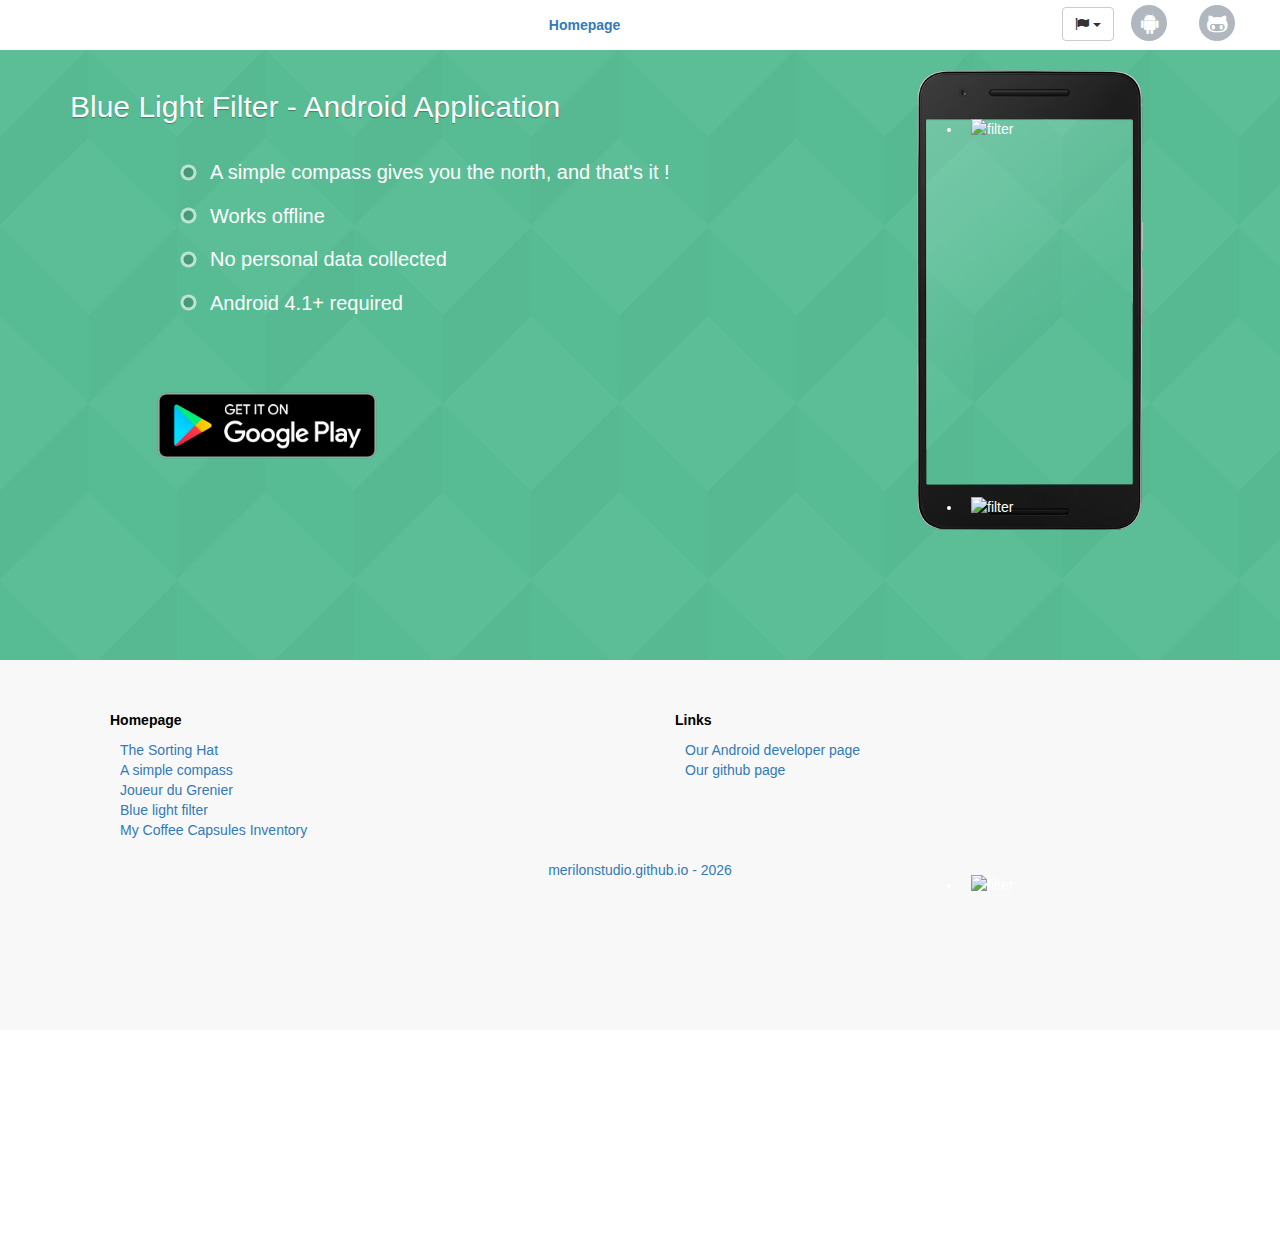
==== bluelightfilter.html @ 37e59b3c "favicon" ====
<!DOCTYPE html>
<html lang="en">
<head>
<meta charset="utf-8">
<title data-locale-text="filter.filtertitle">Blue light filter - Android app</title>
<meta name="viewport" content="width=device-width, initial-scale=1, shrink-to-fit=no">
<meta name="theme-color" content="#56bc94">
<link rel="icon" type="image/png" href="img/favicon.png" />
<link rel="stylesheet" href="css/bootstrap.min.css">
<link rel="stylesheet" href="css/font-awesome.min.css" type="text/css">
<link rel="stylesheet" href="css/flexslider.css" type="text/css">
<link rel="stylesheet" href="css/index.css" type="text/css">
<link rel="stylesheet" href="css/apps.css" type="text/css">
</head>
<body>


    <header id="header" class="header">
        <nav>
            <div class="container-fluid">

                <div class="hidden-sm hidden-xs col-md-9 col-xs-12" style="height: 50px;">
                    <ul class="nav nav-pills col-md-offset-5">
                        <li class="col-md-8"><a data-locale-text="homepage" href="index.html">Homepage</a></li>
                        <li class="col-md-4 hidden"><a data-locale-text="ourapps" href="#">Our apps</a></li>
                    </ul>
                </div>
                <div class="col-md-3 col-xs-12" style="height: 50px;">
                    <ul class="nav nav-pills social pull-right">
                        <li>
                            <div class="dropdown">
                                <button class="btn btn-default dropdown-toggle" type="button" id="dropdownMenu1" data-toggle="dropdown"
                                    aria-haspopup="true" aria-expanded="true">
                                    <i class="fa fa-flag" aria-hidden="true"></i> <span class="caret"></span>
                                </button>
                                <ul class="dropdown-menu" aria-labelledby="dropdownMenu1">
                                    <li><a id="setFr" href="#">fr</a></li>
                                    <li><a id="setEn" href="#">en</a></li>
                                </ul>
                            </div>
                        </li>
                        <li><a href="https://play.google.com/store/apps/dev?id=5564318794958031946" class="android-icon" target="_blank"
                            title="Our play store page"> <span><i class="fa fa-android" aria-hidden="true"></i></span>
                        </a></li>
                        <li><a href="https://github.com/merilonstudio" class="github-icon" target="_blank" title="Our github page"> <span><i
                                    class="fa fa-github-alt" aria-hidden="true"></i></span>
                        </a></li>
                    </ul>
                </div>

            </div>

        </nav>
    </header>

    <section>
        <section id="promo" class="promo section offset-header has-pattern">
            <div class="container">
                <div class="row">
                    <div class="overview col-md-8 col-sm-8 col-xs-12">
                        <h2 data-locale-text="filter.filterintro" class="title">Blue Light Filter - Android Application</h2>
                        <ul class="summary">
                            <li data-locale-text="filter.filter1">A simple compass gives you the north, and that's it !</li>
                            <li data-locale-text="worksoffline">Works offline</li>
                            <li data-locale-text="personaldata">No personal data collected</li>
                            <li data-locale-text="verrequired">Android 4.1+ required</li>
                        </ul>
                        <div class="download-area col-xs-12">
                            <ul class="btn-group list-inline col-xs-12">
                                <li class="ios-btn hidden col-md-6 col-xs-12"><a href="#">Download from the App Store</a></li>
                                <li class="android-btn col-md-6 col-xs-12"><a
                                    href="https://play.google.com/store/apps/details?id=com.merilonstudio.bluelightfilter"
                                    data-locale-bgimg="playbadge">Get it from Google Play</a></li>
                            </ul>
                        </div>
                    </div>

                    <div class="col-md-4 col-sm-4 col-xs-12">
                        <div class="phone android">
                            <div class="android-inner">
                                <div class="flexslider">
                                    <ul class="slides">
                                        <li><img src="img/filter/filter-merilon-studio-screenshot1.png" alt="filter" draggable="false"></li>
                                        <li><img src="img/filter/filter-merilon-studio-screenshot2.png" alt="filter" draggable="false"></li>
                                        <li><img src="img/filter/filter-merilon-studio-screenshot3.png" alt="filter" draggable="false"></li>
                                    </ul>
                                </div>
                            </div>
                            <div class="custom-navigation col-md-12 col-sm-12 col-xs-12">
                                <div class="custom-controls-container"></div>
                            </div>
                        </div>
                    </div>
                    
                </div>
            </div>
        </section>
    </section>

    <footer class="footer">
        <div class="container">
            <ul class="footer-links row">
                <li class="col-md-6"><a data-locale-text="homepage" href="index.html">Homepage</a>
                    <ul>
                        <li><a data-locale-text="sorting.sortinghat" href="sorting-hat.html">The Sorting Hat</a></li>
                        <li><a data-locale-text="compass.compassintro" href="simple-compass.html">A simple compass</a></li>
                        <li><a data-locale-text="jdg.jdg" href="joueurdugrenier.html">Joueur du Grenier</a></li>
                        <li><a data-locale-text="filter.filter" href="#">Blue light filter</a></li>
                        <li><a data-locale-text="caps.caps" href="mycoffeecapsules.html">My Coffee Capsules Inventory</a></li>
                    </ul></li>
                <li class="col-md-6"><a data-locale-text="links" href="#">Links</a>
                    <ul>
                        <li><a data-locale-text="playstore" href="https://play.google.com/store/apps/dev?id=5564318794958031946">Android
                                developer page</a></li>
                        <li><a data-locale-text="githubpage" href="https://github.com/merilonstudio">Our github page</a></li>
                    </ul></li>
            </ul>
            <div class="row">
                <div class="col-md-12 center">
                    <a id="author" rel="author" href="https://merilonstudio.github.io">merilonstudio.github.io</a>
                </div>
            </div>
        </div>
    </footer>

    <script src="js/jquery-3.2.1.min.js"></script>
    <script src="js/bootstrap.min.js"></script>
    <script src="js/locale.js"></script>
    <script src="js/common.js"></script>
    <script src="js/jquery.flexslider-min.js"></script>
    <script src="js/apps.js"></script>
</body>
</html>
---- css/index.css ----
@CHARSET "UTF-8";

/********************************************************************************************************* */
/********************************************** HEADER *************************************************** */
/********************************************************************************************************* */
.nav-pills>li>a {
    line-height: 30px;
    text-align: center;
    font-weight: bold;
}

.nav-pills>li>a:hover {
    background: none;
}

#header .social a {
    padding-top: 5px;
    padding-bottom: 5px;
}

#header .social a>span {
    background: #b0b7bf;
    width: 36px;
    height: 36px;
    display: inline-block;
    -webkit-border-radius: 50%;
    -moz-border-radius: 50%;
    -ms-border-radius: 50%;
    -o-border-radius: 50%;
    border-radius: 50%;
    -moz-background-clip: padding;
    -webkit-background-clip: padding-box;
    background-clip: padding-box;
    color: #fff;
    text-align: center;
}

#header .social .dropdown {
    margin-top: 7px;
}

#header .social a.android-icon>span:hover {
    background: #2a7526;
}

#header .social a.github-icon>span:hover {
    background: #000000;
}

#header .social a .fa {
    font-size: 22px;
    padding-top: 7px;
}

/********************************************************************************************************* */
/******************************************** HOMEPAGE *************************************************** */
/********************************************************************************************************* */
.main h1, .main h3 {
    text-align: center;
}

/********************************************************************************************************* */
/********************************************** APPS ***************************************************** */
/********************************************************************************************************* */
.container {
    padding-bottom: 100px;
}

.promo {
    background-color: #56bc94;
    color: #fff;
    padding-top: 20px;
}

.has-pattern {
    background-image: url(../img/pattern-1.png);
    background-repeat: repeat;
    background-position: left top;
}

.promo .overview h2 {
    font-size: 30px;
    margin-bottom: 35px;
    text-shadow: 0 1px 1px rgba(0, 0, 0, 0.3);
}

.promo .overview .summary {
    margin-bottom: 60px;
    margin-left: 70px;
}

.promo .overview .download-area {
    display: inline-block;
}

.promo .overview .btn-group li {
    padding: 0;
    margin-bottom: 15px;
}

.list-inline>li {
    display: inline-block;
    padding-right: 5px;
    padding-left: 5px;
}

.promo .overview .summary li {
    margin-bottom: 15px;
    list-style: none;
    font-size: 20px;
    font-weight: 300;
    padding-left: 30px;
    background: url(../img/bullet.png) no-repeat left center;
}

.android-btn a, .ios-btn a {
    background-repeat: no-repeat;
    width: 252px;
    display: block;
    background-size: 250px;
    height: 100px;
    max-width: 300px;
    text-indent: -9999px;
    margin: 0 auto;
}

.phone.android {
    background: url(../img/phone_1x.png) no-repeat;
    background-size: 60%;
    position: relative;
    height: 490px;
    background-repeat: no-repeat;
    background-position: center top;
}

.phone .android-inner {
    position: absolute;
    width: 222px;
    height: 394px;
    left: 78px;
    top: 51px;
}

.phone.android img {
    height: 378px;
    width: 215px;
    display: block;
    margin-left: 9px;
}

/********************************************************************************************************* */
/********************************************** FOOTER *************************************************** */
/********************************************************************************************************* */
.footer {
    background: #f8f8f8;
    color: #99979c;
    float: left;
    padding-bottom: 50px;
    padding-top: 50px;
    text-align: center;
    width: 100%;
}

.footer-links li {
    list-style-type: none;
    text-align: left;
}

.footer-links li>ul {
    padding: 10px;
}

.footer-links>li>a {
    font-weight: bold;
    color: #000000;
}

@media only screen and (max-width: 768px) {
    .promo .overview h2 {
        margin-bottom: 15px;
    }
    .promo .overview .summary {
        margin-bottom: 10px;
        margin-left: 10px;
    }
}
---- css/apps.css ----
@CHARSET "UTF-8";

/********************************************************************************************************* */
/********************************************** APPS ***************************************************** */
/********************************************************************************************************* */
.promo .overview h2 {
    font-size: 30px;
    margin-bottom: 35px;
    text-shadow: 0 1px 1px rgba(0, 0, 0, 0.3);
}

.promo .overview .summary {
    margin-bottom: 60px;
    margin-left: 70px;
}

.promo .overview .download-area {
    display: inline-block;
}

.promo .overview .btn-group li {
    padding: 0;
    margin-bottom: 15px;
}

.list-inline>li {
    display: inline-block;
    padding-right: 5px;
    padding-left: 5px;
}

.promo .overview .summary li {
    margin-bottom: 15px;
    list-style: none;
    font-size: 20px;
    font-weight: 300;
    padding-left: 30px;
    background: url(../img/bullet.png) no-repeat left center;
}

.android-btn a {
    background-image: url(../img/en_badge_web_generic.png);
}

.android-btn a, .ios-btn a {
    background-repeat: no-repeat;
    width: 252px;
    display: block;
    background-size: 250px;
    height: 100px;
    max-width: 300px;
    text-indent: -9999px;
    margin: 0 auto;
}

.phone.android {
    background: url(../img/phone_1x.png) no-repeat;
    background-size: 226px;
    position: relative;
    height: 490px;
    background-repeat: no-repeat;
    background-position: center top;
    width: 230px;
    margin: 0 auto;
}

.phone .android-inner {
    position: relative;
    width: 213px;
    left: 7px;
    top: 49px;
}

.custom-navigation {
    display: table;
    table-layout: fixed;
}

.custom-navigation>* {
    display: table-cell;
}

.flex-control-nav {
    position: relative;
    bottom: auto;
}

.flex-nav-prev, .flex-nav-next {
    display: none;
}

.flex-control-paging li a {
    background: #ffffff;
}

.flex-control-paging li a.flex-active {
    background: #379C74;
}

@media only screen and (min-width: 769px) and (max-width: 1280px) {
}

@media only screen and (max-width: 768px) {
    .promo .overview .summary {
        margin-left: 0;
        margin-bottom: 20px;
    }
}
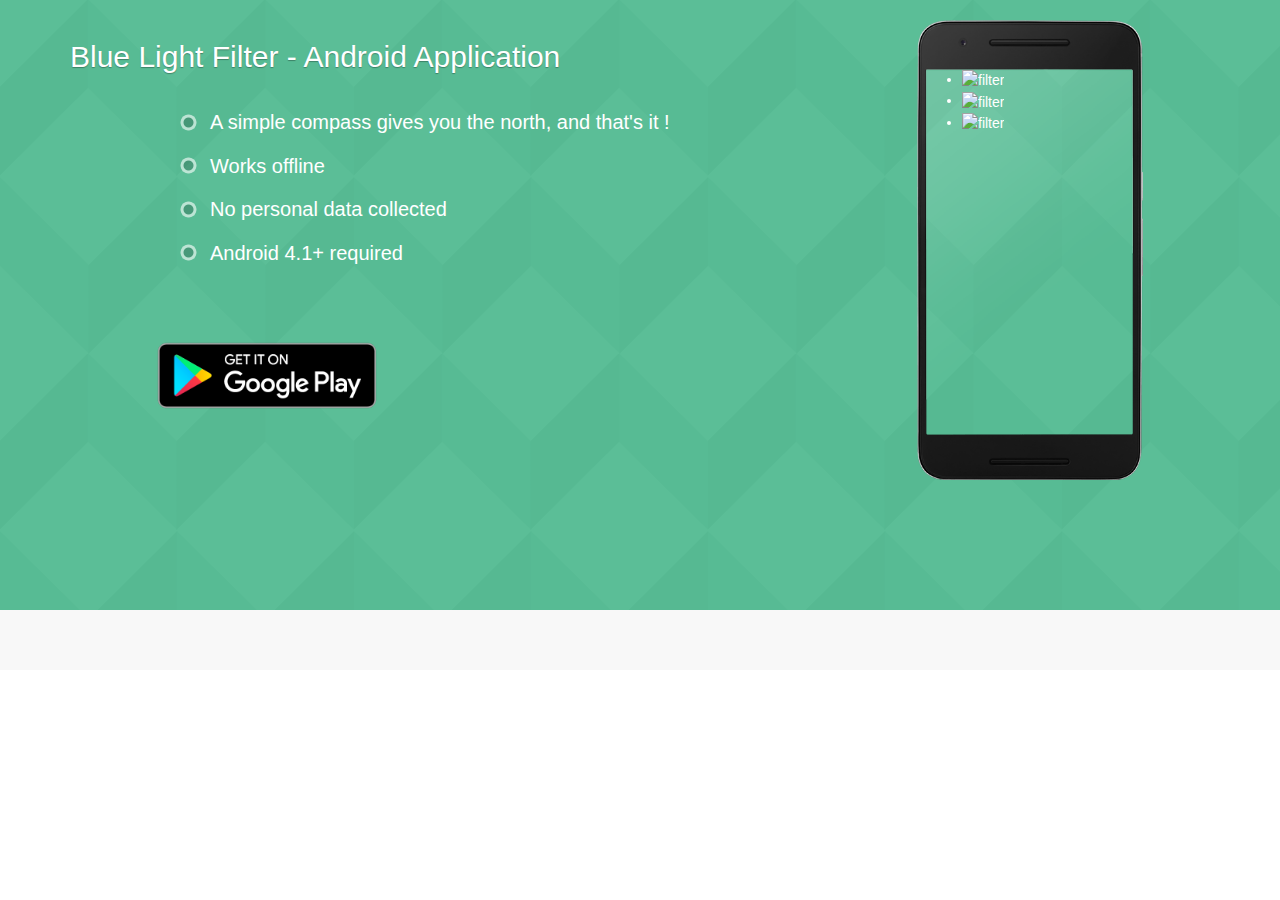
==== commit 768657af: "microdata" ====
--- a/bluelightfilter.html
+++ b/bluelightfilter.html
@@ -5,72 +5,38 @@
 <title data-locale-text="filter.filtertitle">Blue light filter - Android app</title>
 <meta name="viewport" content="width=device-width, initial-scale=1, shrink-to-fit=no">
 <meta name="theme-color" content="#56bc94">
+<meta name="robots" content="index, follow">
 <link rel="icon" type="image/png" href="img/favicon.png" />
 <link rel="stylesheet" href="css/bootstrap.min.css">
 <link rel="stylesheet" href="css/font-awesome.min.css" type="text/css">
 <link rel="stylesheet" href="css/flexslider.css" type="text/css">
-<link rel="stylesheet" href="css/index.css" type="text/css">
+<link rel="stylesheet" href="css/common.css" type="text/css">
 <link rel="stylesheet" href="css/apps.css" type="text/css">
 </head>
 <body>
 
-
-    <header id="header" class="header">
-        <nav>
-            <div class="container-fluid">
-
-                <div class="hidden-sm hidden-xs col-md-9 col-xs-12" style="height: 50px;">
-                    <ul class="nav nav-pills col-md-offset-5">
-                        <li class="col-md-8"><a data-locale-text="homepage" href="index.html">Homepage</a></li>
-                        <li class="col-md-4 hidden"><a data-locale-text="ourapps" href="#">Our apps</a></li>
-                    </ul>
-                </div>
-                <div class="col-md-3 col-xs-12" style="height: 50px;">
-                    <ul class="nav nav-pills social pull-right">
-                        <li>
-                            <div class="dropdown">
-                                <button class="btn btn-default dropdown-toggle" type="button" id="dropdownMenu1" data-toggle="dropdown"
-                                    aria-haspopup="true" aria-expanded="true">
-                                    <i class="fa fa-flag" aria-hidden="true"></i> <span class="caret"></span>
-                                </button>
-                                <ul class="dropdown-menu" aria-labelledby="dropdownMenu1">
-                                    <li><a id="setFr" href="#">fr</a></li>
-                                    <li><a id="setEn" href="#">en</a></li>
-                                </ul>
-                            </div>
-                        </li>
-                        <li><a href="https://play.google.com/store/apps/dev?id=5564318794958031946" class="android-icon" target="_blank"
-                            title="Our play store page"> <span><i class="fa fa-android" aria-hidden="true"></i></span>
-                        </a></li>
-                        <li><a href="https://github.com/merilonstudio" class="github-icon" target="_blank" title="Our github page"> <span><i
-                                    class="fa fa-github-alt" aria-hidden="true"></i></span>
-                        </a></li>
-                    </ul>
-                </div>
-
-            </div>
-
-        </nav>
+    <header w3-include-html="templates/header.html" id="header" class="header">
+        
     </header>
 
-    <section>
+    <section itemscope itemtype="http://schema.org/SoftwareApplication">
         <section id="promo" class="promo section offset-header has-pattern">
             <div class="container">
                 <div class="row">
                     <div class="overview col-md-8 col-sm-8 col-xs-12">
-                        <h2 data-locale-text="filter.filterintro" class="title">Blue Light Filter - Android Application</h2>
+                        <h2 data-locale-text="filter.filterintro" class="title" itemprop="name">Blue Light Filter - Android Application</h2>
                         <ul class="summary">
-                            <li data-locale-text="filter.filter1">A simple compass gives you the north, and that's it !</li>
+                            <li data-locale-text="filter.filter1" itemprop="featureList">A simple compass gives you the north, and that's it !</li>
                             <li data-locale-text="worksoffline">Works offline</li>
                             <li data-locale-text="personaldata">No personal data collected</li>
-                            <li data-locale-text="verrequired">Android 4.1+ required</li>
+                            <li data-locale-text="verrequired" itemprop="operatingSystem">Android 4.1+ required</li>
                         </ul>
                         <div class="download-area col-xs-12">
                             <ul class="btn-group list-inline col-xs-12">
                                 <li class="ios-btn hidden col-md-6 col-xs-12"><a href="#">Download from the App Store</a></li>
                                 <li class="android-btn col-md-6 col-xs-12"><a
                                     href="https://play.google.com/store/apps/details?id=com.merilonstudio.bluelightfilter"
-                                    data-locale-bgimg="playbadge">Get it from Google Play</a></li>
+                                    data-locale-bgimg="playbadge" itemprop="installUrl">Get it from Google Play</a></li>
                             </ul>
                         </div>
                     </div>
@@ -80,9 +46,9 @@
                             <div class="android-inner">
                                 <div class="flexslider">
                                     <ul class="slides">
-                                        <li><img src="img/filter/filter-merilon-studio-screenshot1.png" alt="filter" draggable="false"></li>
-                                        <li><img src="img/filter/filter-merilon-studio-screenshot2.png" alt="filter" draggable="false"></li>
-                                        <li><img src="img/filter/filter-merilon-studio-screenshot3.png" alt="filter" draggable="false"></li>
+                                        <li><img src="img/filter/filter-merilon-studio-screenshot1.png" alt="filter" draggable="false" itemprop="screenshot"></li>
+                                        <li><img src="img/filter/filter-merilon-studio-screenshot2.png" alt="filter" draggable="false" itemprop="screenshot"></li>
+                                        <li><img src="img/filter/filter-merilon-studio-screenshot3.png" alt="filter" draggable="false" itemprop="screenshot"></li>
                                     </ul>
                                 </div>
                             </div>
@@ -97,32 +63,11 @@
         </section>
     </section>
 
-    <footer class="footer">
-        <div class="container">
-            <ul class="footer-links row">
-                <li class="col-md-6"><a data-locale-text="homepage" href="index.html">Homepage</a>
-                    <ul>
-                        <li><a data-locale-text="sorting.sortinghat" href="sorting-hat.html">The Sorting Hat</a></li>
-                        <li><a data-locale-text="compass.compassintro" href="simple-compass.html">A simple compass</a></li>
-                        <li><a data-locale-text="jdg.jdg" href="joueurdugrenier.html">Joueur du Grenier</a></li>
-                        <li><a data-locale-text="filter.filter" href="#">Blue light filter</a></li>
-                        <li><a data-locale-text="caps.caps" href="mycoffeecapsules.html">My Coffee Capsules Inventory</a></li>
-                    </ul></li>
-                <li class="col-md-6"><a data-locale-text="links" href="#">Links</a>
-                    <ul>
-                        <li><a data-locale-text="playstore" href="https://play.google.com/store/apps/dev?id=5564318794958031946">Android
-                                developer page</a></li>
-                        <li><a data-locale-text="githubpage" href="https://github.com/merilonstudio">Our github page</a></li>
-                    </ul></li>
-            </ul>
-            <div class="row">
-                <div class="col-md-12 center">
-                    <a id="author" rel="author" href="https://merilonstudio.github.io">merilonstudio.github.io</a>
-                </div>
-            </div>
-        </div>
+    <footer w3-include-html="templates/footer.html" class="footer">
+        
     </footer>
 
+    <script src="js/w3.js"></script>
     <script src="js/jquery-3.2.1.min.js"></script>
     <script src="js/bootstrap.min.js"></script>
     <script src="js/locale.js"></script>
--- a/css/common.css
+++ b/css/common.css
@@ -0,0 +1,129 @@
+@CHARSET "UTF-8";
+
+/********************************************************************************************************* */
+/********************************************** HEADER *************************************************** */
+/********************************************************************************************************* */
+.nav-pills>li>a {
+    line-height: 30px;
+    text-align: center;
+    font-weight: bold;
+}
+
+.nav-pills>li>a:hover {
+    background: none;
+}
+
+#header .social a {
+    padding-top: 7px;
+    padding-bottom: 5px;
+}
+
+#header .social a>span {
+    background: #b0b7bf;
+    width: 36px;
+    height: 36px;
+    display: inline-block;
+    -webkit-border-radius: 50%;
+    -moz-border-radius: 50%;
+    -ms-border-radius: 50%;
+    -o-border-radius: 50%;
+    border-radius: 50%;
+    -moz-background-clip: padding;
+    -webkit-background-clip: padding-box;
+    background-clip: padding-box;
+    color: #fff;
+    text-align: center;
+}
+
+#header .social .dropdown {
+    margin-top: 9px;
+}
+
+#header .social a.android-icon>span:hover {
+    background: #2a7526;
+}
+
+#header .social a.github-icon>span:hover {
+    background: #000000;
+}
+
+#header .social a .fa {
+    font-size: 22px;
+    padding-top: 7px;
+}
+
+#header .social .locale-select a .fa {
+    font-size: 15px;
+    margin-right: 10px;
+}
+
+/********************************************************************************************************* */
+/******************************************** HOMEPAGE *************************************************** */
+/********************************************************************************************************* */
+.main h1, .main h3 {
+    text-align: center;
+}
+
+.promo {
+    background-color: #56bc94;
+    color: #fff;
+    padding-top: 20px;
+}
+
+.promo>.container {
+    padding-bottom: 100px;
+}
+
+.has-pattern {
+    background-image: url(../img/pattern-1.png);
+    background-repeat: repeat;
+    background-position: left top;
+}
+
+/********************************************************************************************************* */
+/********************************************** FOOTER *************************************************** */
+/********************************************************************************************************* */
+.footer {
+    background: #f8f8f8;
+    color: #99979c;
+    float: left;
+    padding-bottom: 10px;
+    padding-top: 50px;
+    text-align: center;
+    width: 100%;
+}
+
+.footer-links li {
+    list-style-type: none;
+    text-align: left;
+    padding: 5px 0;
+}
+
+.footer-links li>ul {
+    padding: 15px;
+}
+
+.footer-links>li>a {
+    font-weight: bold;
+    color: #000000;
+}
+
+.footer .container>div:last-of-type {
+    padding: 10px 0;
+}
+
+@media only screen and (max-width: 768px) {
+    .promo>.container {
+        padding-bottom: 20px;
+    }
+    .promo .overview h2 {
+        margin-bottom: 15px;
+    }
+    .promo .overview .summary {
+        margin-bottom: 10px;
+        margin-left: 10px;
+    }
+    .footer {
+        padding-top: 20px;
+    }
+}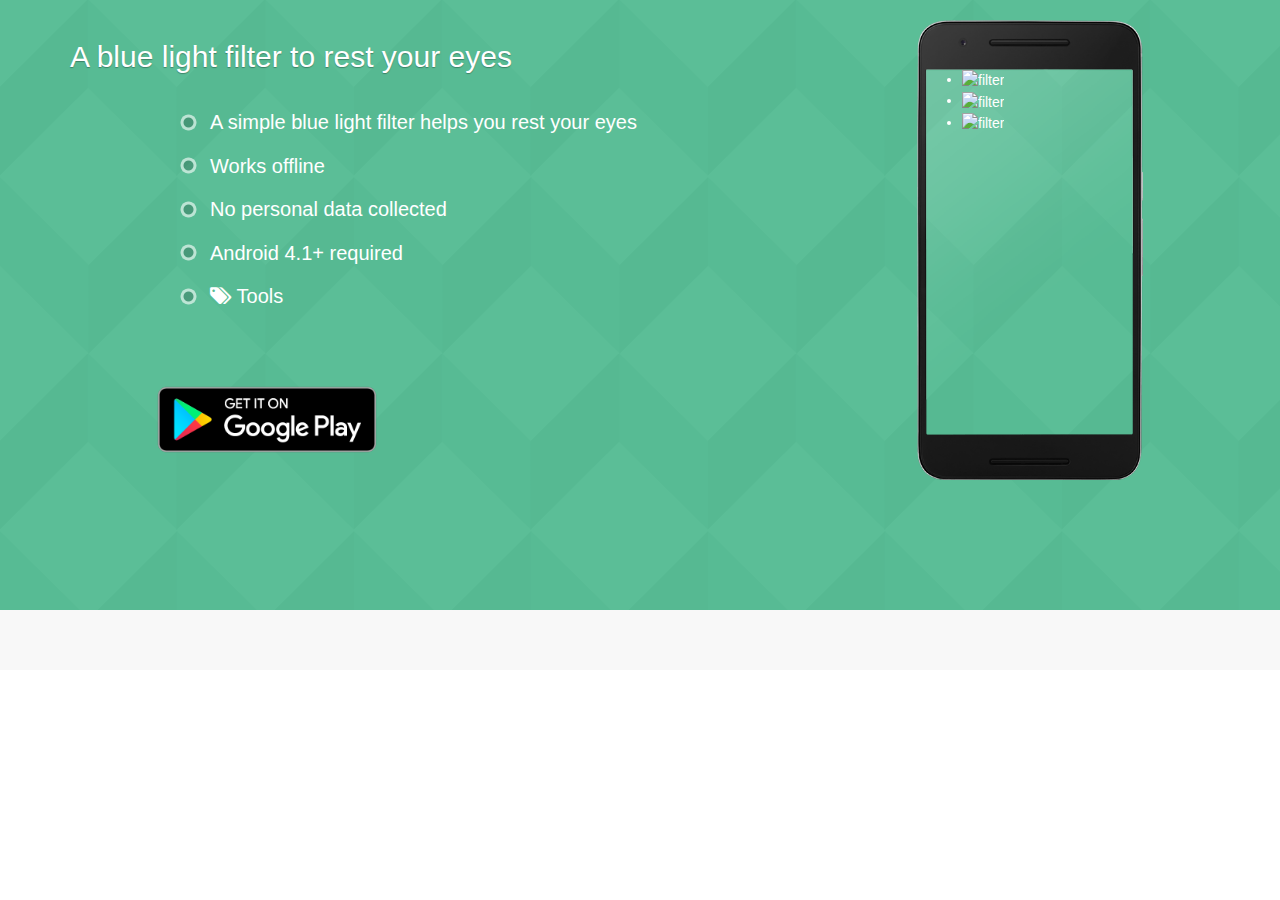
==== commit 98de7225: "Minor locale fixes" ====
--- a/bluelightfilter.html
+++ b/bluelightfilter.html
@@ -26,10 +26,11 @@
                     <div class="overview col-md-8 col-sm-8 col-xs-12">
                         <h2 data-locale-text="filter.filterintro" class="title" itemprop="name">Blue Light Filter - Android Application</h2>
                         <ul class="summary">
-                            <li data-locale-text="filter.filter1" itemprop="featureList">A simple compass gives you the north, and that's it !</li>
+                            <li data-locale-text="filter.filter1" itemprop="featureList">A simple compass giving you the north, and that's it !</li>
                             <li data-locale-text="worksoffline">Works offline</li>
                             <li data-locale-text="personaldata">No personal data collected</li>
                             <li data-locale-text="verrequired" itemprop="operatingSystem">Android 4.1+ required</li>
+                            <li><i class="fa fa-tags" aria-hidden="true"></i>&nbsp;<span data-locale-text="tool" itemprop="applicationCategory">Tool</span></li>
                         </ul>
                         <div class="download-area col-xs-12">
                             <ul class="btn-group list-inline col-xs-12">
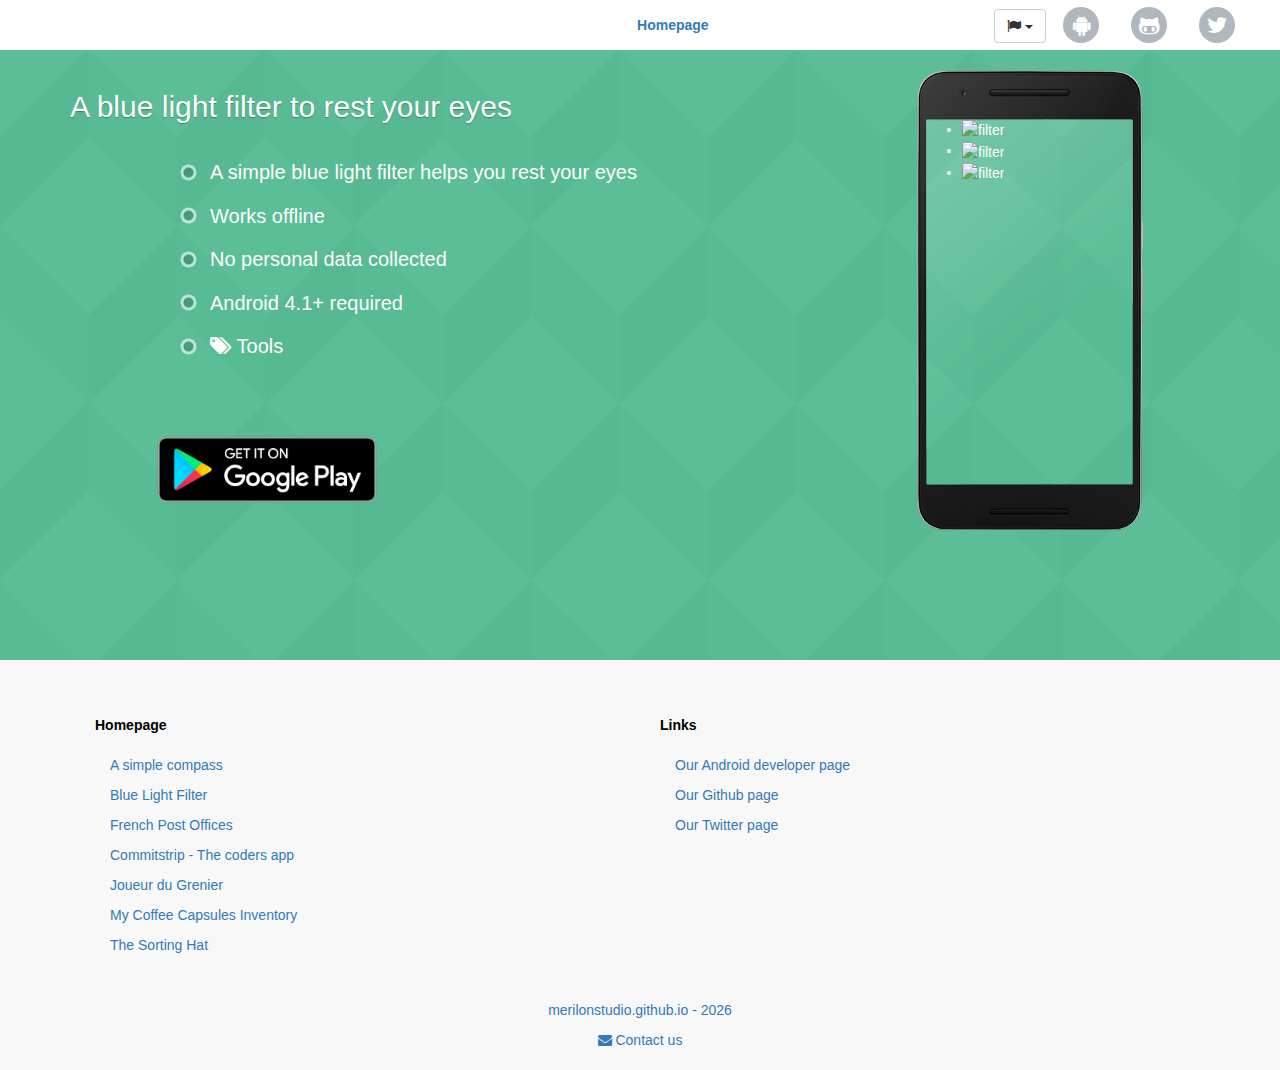
==== commit cfa50aa3: "Fix footer loading" ====
--- a/bluelightfilter.html
+++ b/bluelightfilter.html
@@ -37,7 +37,7 @@
                                 <li class="ios-btn hidden col-md-6 col-xs-12"><a href="#">Download from the App Store</a></li>
                                 <li class="android-btn col-md-6 col-xs-12"><a
                                     href="https://play.google.com/store/apps/details?id=com.merilonstudio.bluelightfilter"
-                                    data-locale-bgimg="playbadge" itemprop="installUrl">Get it from Google Play</a></li>
+                                    data-locale-bgimg="playbadge" itemprop="installUrl" target="_blank">Get it from Google Play</a></li>
                             </ul>
                         </div>
                     </div>
@@ -72,7 +72,6 @@
     <script src="js/jquery-3.2.1.min.js"></script>
     <script src="js/bootstrap.min.js"></script>
     <script src="js/locale.js"></script>
-    <script src="js/common.js"></script>
     <script src="js/jquery.flexslider-min.js"></script>
     <script src="js/apps.js"></script>
 </body>
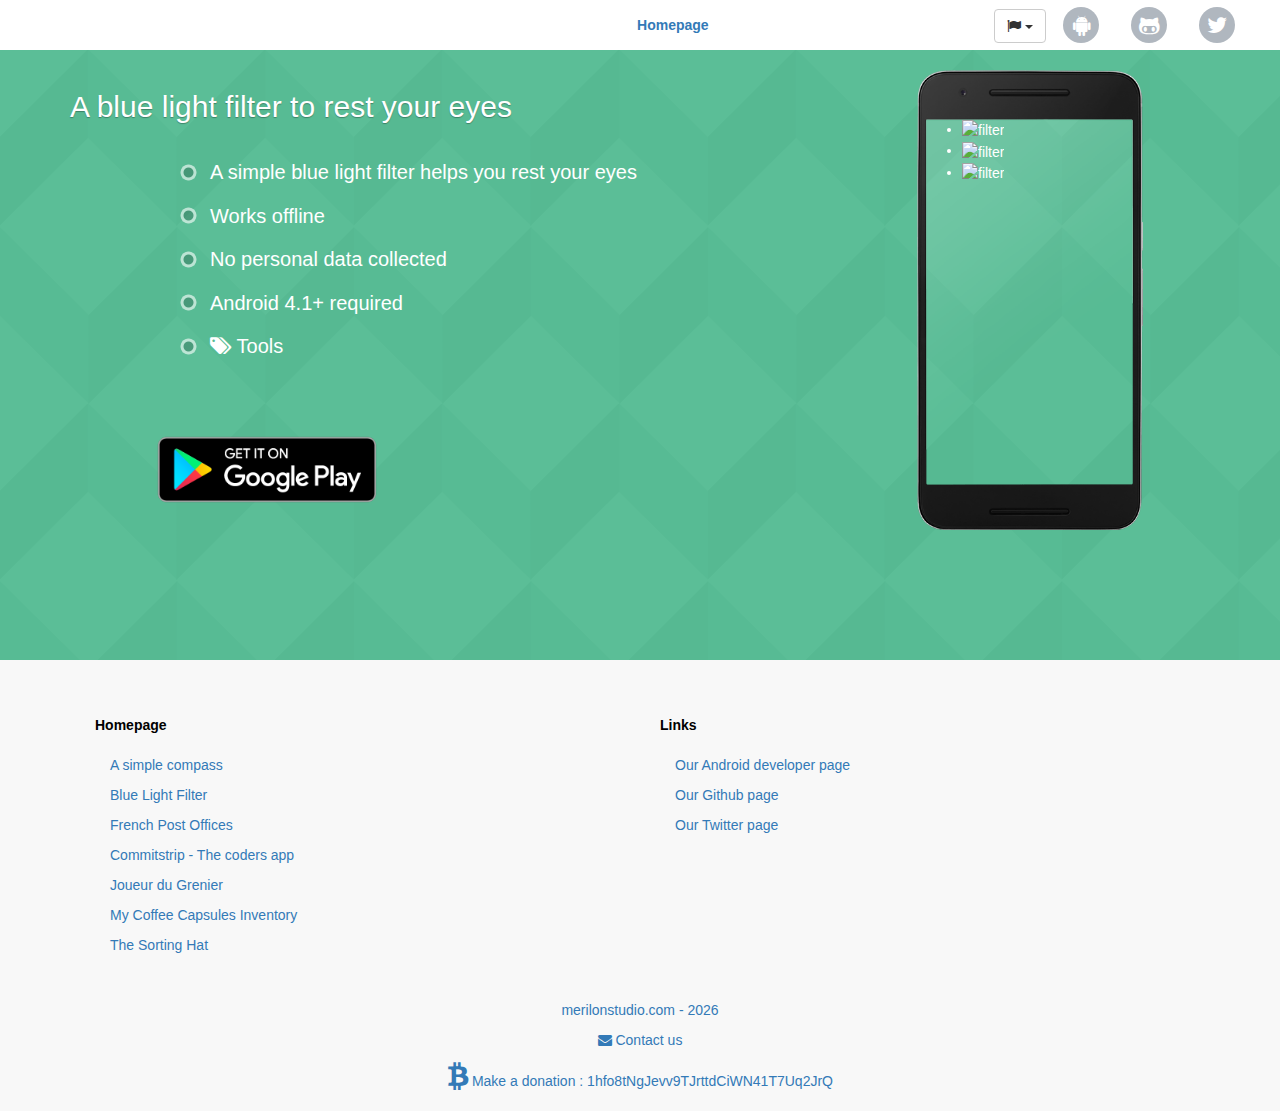
==== commit 558c8999: "jquery update" ====
--- a/bluelightfilter.html
+++ b/bluelightfilter.html
@@ -68,8 +68,7 @@
         
     </footer>
 
-    <script src="js/w3.js"></script>
-    <script src="js/jquery-3.2.1.min.js"></script>
+    <script src="js/jquery-3.3.1.min.js"></script>
     <script src="js/bootstrap.min.js"></script>
     <script src="js/locale.js"></script>
     <script src="js/jquery.flexslider-min.js"></script>
